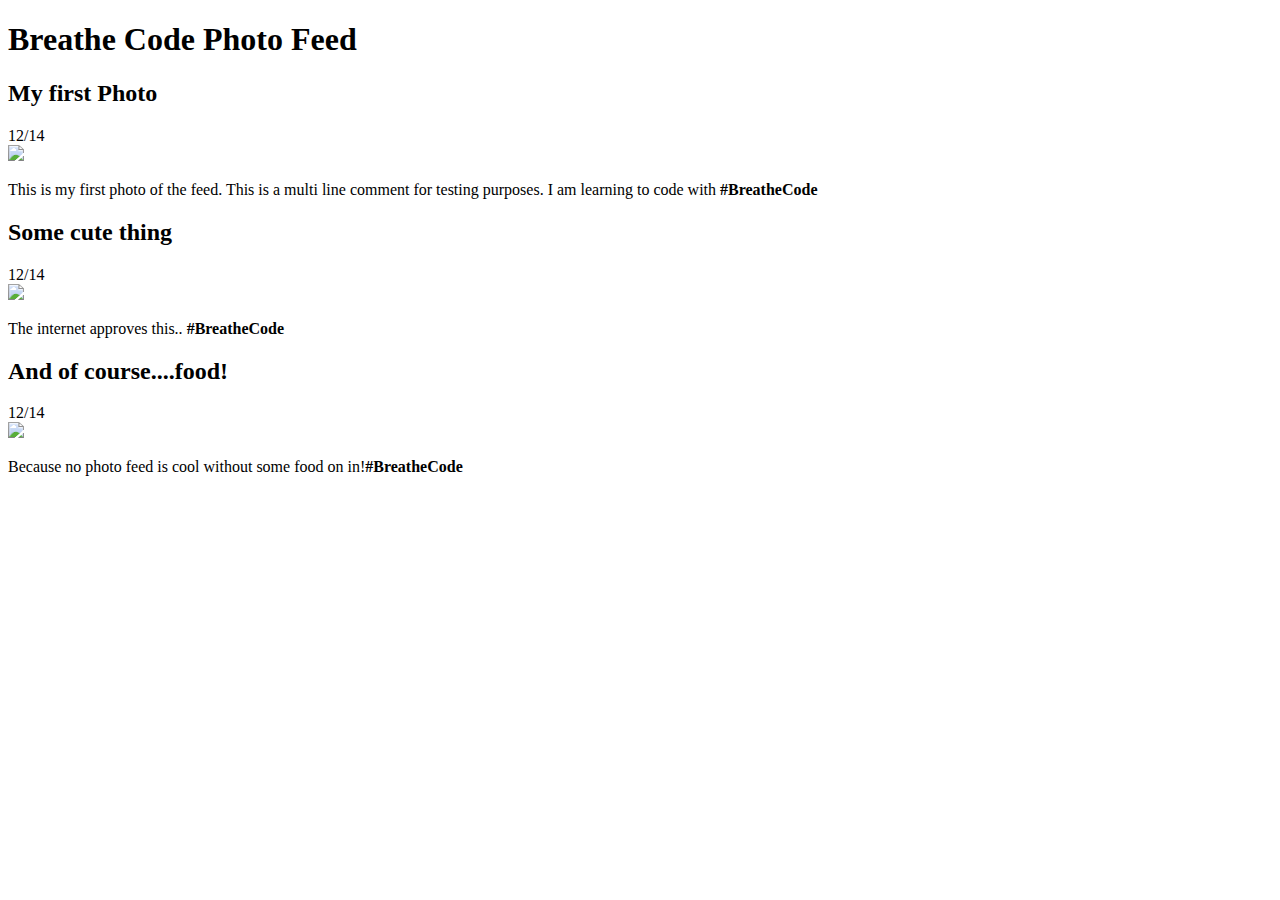
==== ind.html @ b6dbeee9 "creado nueva vista ind.html y cambios menores en index.html" ====
<!DOCTYPE html>
<html>

<head>
    <meta charset="utf-8">
    <title>Instagram Feed Bootstrap</title>
    <link rel="stylesheet" href="https://cdn.jsdelivr.net/npm/bootstrap@4.6.0/dist/css/bootstrap.min.css"
        integrity="sha384-B0vP5xmATw1+K9KRQjQERJvTumQW0nPEzvF6L/Z6nronJ3oUOFUFpCjEUQouq2+l" crossorigin="anonymous">
    <link rel="stylesheet" href="style.css">
    <link rel="stylesheet" href="https://use.fontawesome.com/releases/v5.7.0/css/all.css"
        integrity="sha384-lZN37f5QGtY3VHgisS14W3ExzMWZxybE1SJSEsQp9S+oqd12jhcu+A56Ebc1zFSJ" crossorigin="anonymous">
</head>

<body>

    <div>
        <header>
            <div class="container">
                <h1>Breathe Code Photo Feed</h1>
            </div>
        </header>
        <div class="container">
            <div class="post">
                <div class="post-header">
                    <div>
                        <h2>My first Photo</h2>
                    </div>
                    <div>
                        <span>12/14</span>
                    </div>
                </div>
                <div>
                    <img src="https://wallpaperaccess.com/full/2786602.jpg">
                </div>
                <div>
                    <p>This is my first photo of the feed. This is a multi line comment for testing purposes. I am
                        learning to code with <strong>#BreatheCode</strong></p>
                </div>
            </div>
        </div>
    </div>

    <div>
        <div class="container">
            <div class="post">
                <div class="post-header">
                    <div>
                        <h2>Some cute thing</h2>
                    </div>
                    <div>
                        <span>12/14</span>
                    </div>
                </div>
                <div>
                    <img
                        src="https://steamuserimages-a.akamaihd.net/ugc/960843938726638437/E47C5AE2AB1AFB7E64B80A046B570D4A660C0C9C/">
                </div>
                <div>
                    <p>The internet approves this.. <strong>#BreatheCode</strong></p>
                </div>
            </div>
        </div>
    </div>

    <div>
        <div class="container">
            <div class="post">
                <div class="post-header">
                    <div>
                        <h2>And of course....food!</h2>
                    </div>
                    <div>
                        <span>12/14</span>
                    </div>
                </div>
                <div>
                    <img src="https://cdn.wallpapersafari.com/73/5/95dMIT.jpg">
                </div>
                <div>
                    <p>Because no photo feed is cool without some food on in!<strong>#BreatheCode</strong> </p>
                </div>
            </div>
        </div>
    </div>

</body>

</html>
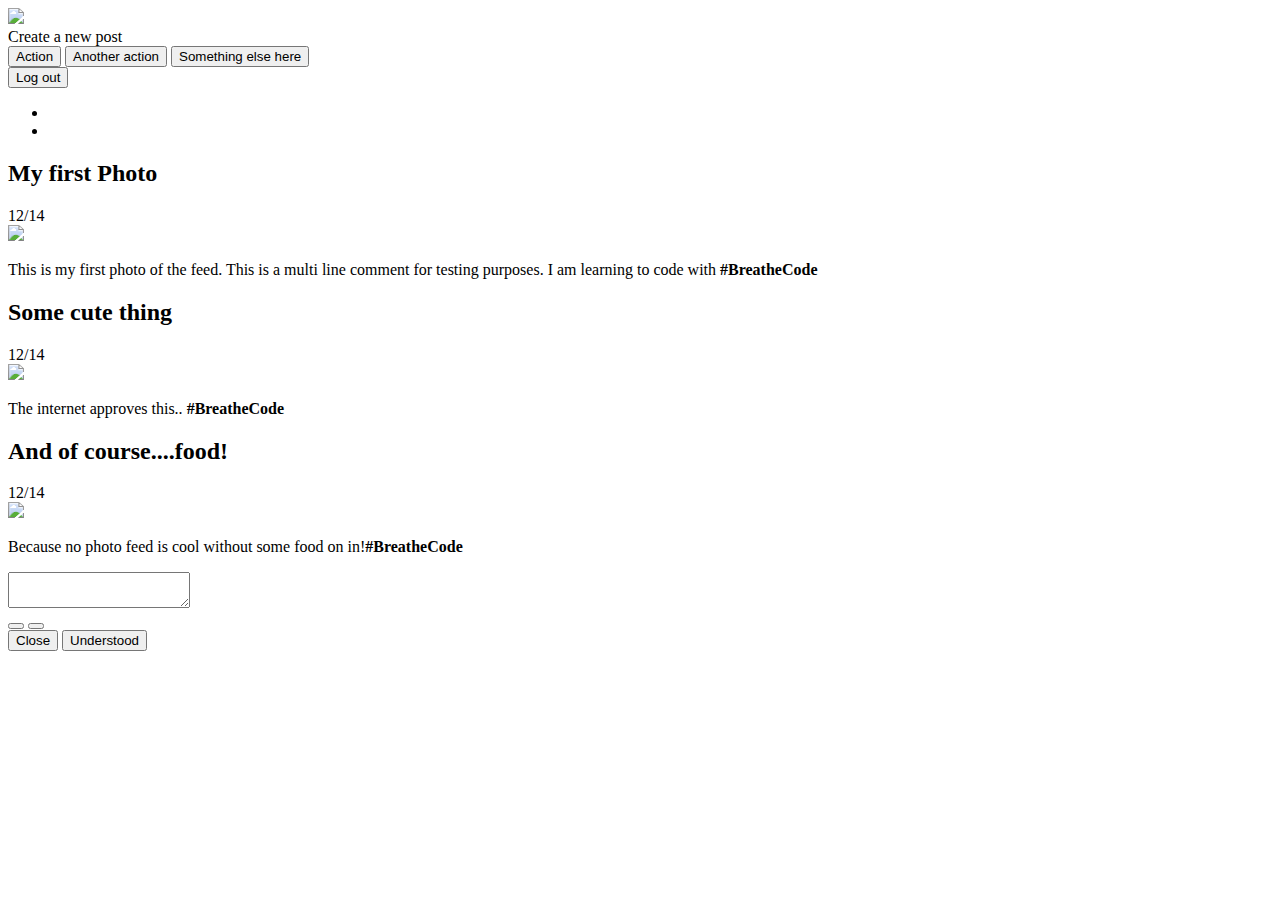
==== commit f4998f6d: "añadido botones de vista" ====
--- a/ind.html
+++ b/ind.html
@@ -12,13 +12,52 @@
 </head>
 
 <body>
+    <!--Header-->
+    <nav class="navbar navbar-light bg-light">
+        <!--Instagram Logo-->
+        <a class="navbar-brand" href="#">
+            <img src="https://upload.wikimedia.org/wikipedia/commons/0/06/%C4%B0nstagram-Profilime-Kim-Bakt%C4%B1-1.png"
+                width="150">
+        </a>
+        <!--Padre de modal y menú-->
+        <div class="d-flex bd-highlight">
+            <!-- Button trigger modal -->
+            <div type="button" class="btn btn-success p-2 bd-highlight" data-toggle="modal"
+                data-target="#staticBackdrop">
+                Create a new post
+            </div>
+            <!--menú-->
+            <div class="dropdown p-2 bd-highlight">
+                <div class="dropdown-toggle" data-toggle="dropdown" role="button" aria-haspopup="true"
+                    aria-expanded="false"><i class="fas fa-cog"></i></div>
+                <div class="dropdown-menu dropdown-menu-right">
+                    <button class="dropdown-item" type="button">Action</button>
+                    <button class="dropdown-item" type="button">Another action</button>
+                    <button class="dropdown-item" type="button">Something else here</button>
+                    <div class="dropdown-divider"></div>
+                    <button class="dropdown-item" type="button">Log out</button>
+                </div>
+            </div>
+        </div>
+    </nav>
 
+    <!--View buttons-->
+    <nav aria-label="Page navigation example">
+        <ul class="pagination justify-content-center">
+            <li class="page-item">
+                <a class="page-link" href="index.html" aria-label="Previous">
+                    <span aria-hidden="true"><i class="fas fa-th"></i></span>
+                </a>
+            </li>
+            <li class="page-item">
+                <a class="page-link" href="ind.html" aria-label="Next">
+                    <span aria-hidden="true"><i class="fas fa-stop"></i></span>
+                </a>
+            </li>
+        </ul>
+    </nav>
+    <!--Post-->
     <div>
-        <header>
-            <div class="container">
-                <h1>Breathe Code Photo Feed</h1>
-            </div>
-        </header>
         <div class="container">
             <div class="post">
                 <div class="post-header">
@@ -83,6 +122,32 @@
         </div>
     </div>
 
+    <!-- Modal -->
+    <div class="modal fade" id="staticBackdrop" data-backdrop="static" data-keyboard="false" tabindex="-1"
+        aria-labelledby="staticBackdropLabel" aria-hidden="true">
+        <div class="modal-dialog">
+            <div class="modal-content">
+                <div class="modal-body">
+                    <div class="form-group">
+                        <textarea class="form-control" id="message-text"></textarea>
+                    </div>
+                    <button type="button" class="btn"><i class="fas fa-camera"></i></button>
+                    <button type="button" class="btn"><i class="fas fa-map-marker-alt"></i></button>
+                </div>
+                <div class="modal-footer">
+                    <button type="button" class="btn btn-secondary" data-dismiss="modal">Close</button>
+                    <button type="button" class="btn btn-primary">Understood</button>
+                </div>
+            </div>
+        </div>
+    </div>
+    <!--Script Bootstrap-->
+    <script src="https://code.jquery.com/jquery-3.5.1.slim.min.js"
+        integrity="sha384-DfXdz2htPH0lsSSs5nCTpuj/zy4C+OGpamoFVy38MVBnE+IbbVYUew+OrCXaRkfj"
+        crossorigin="anonymous"></script>
+    <script src="https://cdn.jsdelivr.net/npm/bootstrap@4.6.0/dist/js/bootstrap.bundle.min.js"
+        integrity="sha384-Piv4xVNRyMGpqkS2by6br4gNJ7DXjqk09RmUpJ8jgGtD7zP9yug3goQfGII0yAns"
+        crossorigin="anonymous"></script>
 </body>
 
 </html>--- a/style.css
+++ b/style.css
@@ -0,0 +1,3 @@
+.page-link{
+    color: black;
+}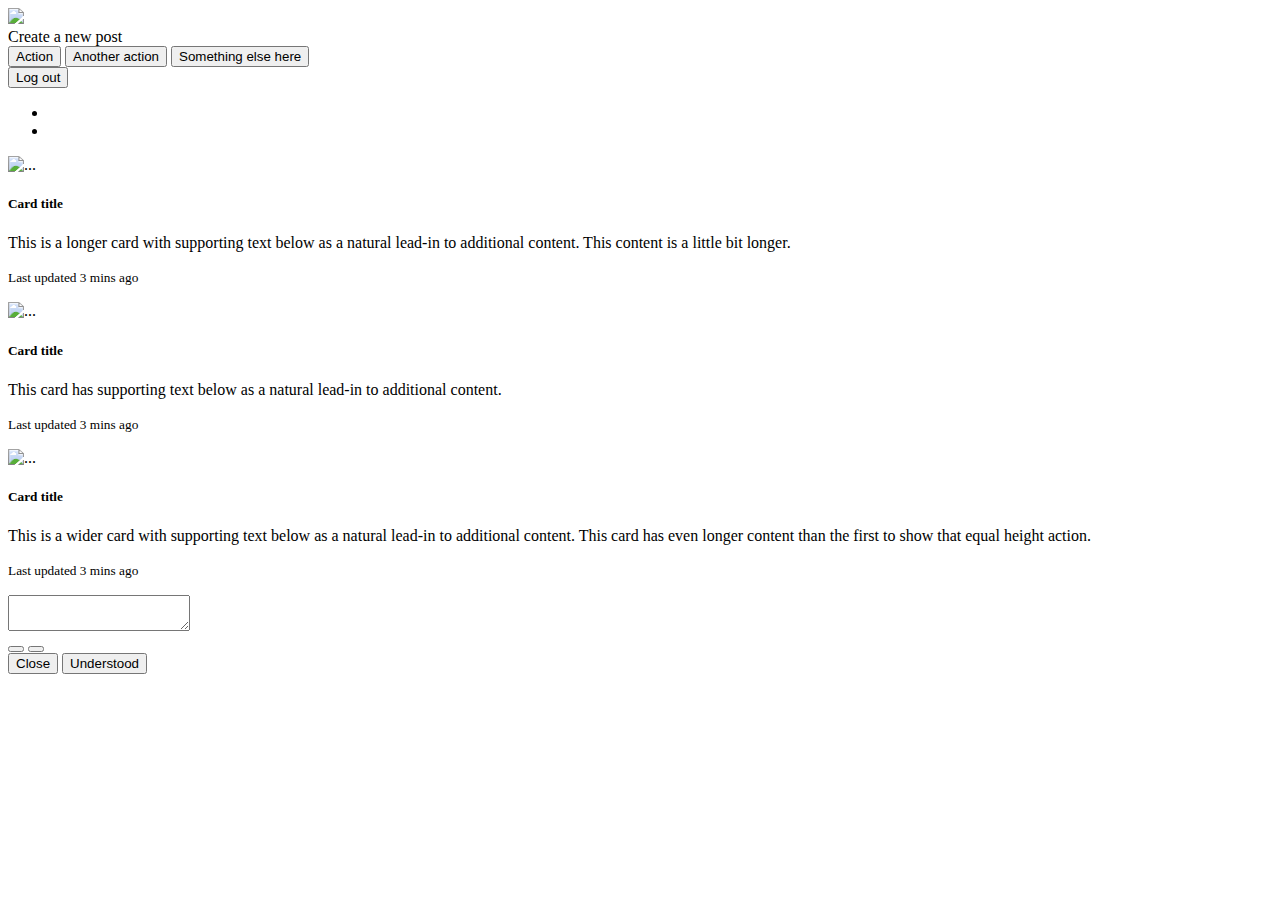
==== commit 5e552ce1: "cambios" ====
--- a/ind.html
+++ b/ind.html
@@ -57,70 +57,32 @@
         </ul>
     </nav>
     <!--Post-->
-    <div>
-        <div class="container">
-            <div class="post">
-                <div class="post-header">
-                    <div>
-                        <h2>My first Photo</h2>
-                    </div>
-                    <div>
-                        <span>12/14</span>
-                    </div>
-                </div>
-                <div>
-                    <img src="https://wallpaperaccess.com/full/2786602.jpg">
-                </div>
-                <div>
-                    <p>This is my first photo of the feed. This is a multi line comment for testing purposes. I am
-                        learning to code with <strong>#BreatheCode</strong></p>
-                </div>
-            </div>
+    <div class="card-deck">
+        <div class="card">
+          <img src="..." class="card-img-top" alt="...">
+          <div class="card-body">
+            <h5 class="card-title">Card title</h5>
+            <p class="card-text">This is a longer card with supporting text below as a natural lead-in to additional content. This content is a little bit longer.</p>
+            <p class="card-text"><small class="text-muted">Last updated 3 mins ago</small></p>
+          </div>
         </div>
-    </div>
-
-    <div>
-        <div class="container">
-            <div class="post">
-                <div class="post-header">
-                    <div>
-                        <h2>Some cute thing</h2>
-                    </div>
-                    <div>
-                        <span>12/14</span>
-                    </div>
-                </div>
-                <div>
-                    <img
-                        src="https://steamuserimages-a.akamaihd.net/ugc/960843938726638437/E47C5AE2AB1AFB7E64B80A046B570D4A660C0C9C/">
-                </div>
-                <div>
-                    <p>The internet approves this.. <strong>#BreatheCode</strong></p>
-                </div>
-            </div>
+        <div class="card">
+          <img src="..." class="card-img-top" alt="...">
+          <div class="card-body">
+            <h5 class="card-title">Card title</h5>
+            <p class="card-text">This card has supporting text below as a natural lead-in to additional content.</p>
+            <p class="card-text"><small class="text-muted">Last updated 3 mins ago</small></p>
+          </div>
         </div>
-    </div>
-
-    <div>
-        <div class="container">
-            <div class="post">
-                <div class="post-header">
-                    <div>
-                        <h2>And of course....food!</h2>
-                    </div>
-                    <div>
-                        <span>12/14</span>
-                    </div>
-                </div>
-                <div>
-                    <img src="https://cdn.wallpapersafari.com/73/5/95dMIT.jpg">
-                </div>
-                <div>
-                    <p>Because no photo feed is cool without some food on in!<strong>#BreatheCode</strong> </p>
-                </div>
-            </div>
+        <div class="card">
+          <img src="..." class="card-img-top" alt="...">
+          <div class="card-body">
+            <h5 class="card-title">Card title</h5>
+            <p class="card-text">This is a wider card with supporting text below as a natural lead-in to additional content. This card has even longer content than the first to show that equal height action.</p>
+            <p class="card-text"><small class="text-muted">Last updated 3 mins ago</small></p>
+          </div>
         </div>
-    </div>
+      </div>
 
     <!-- Modal -->
     <div class="modal fade" id="staticBackdrop" data-backdrop="static" data-keyboard="false" tabindex="-1"
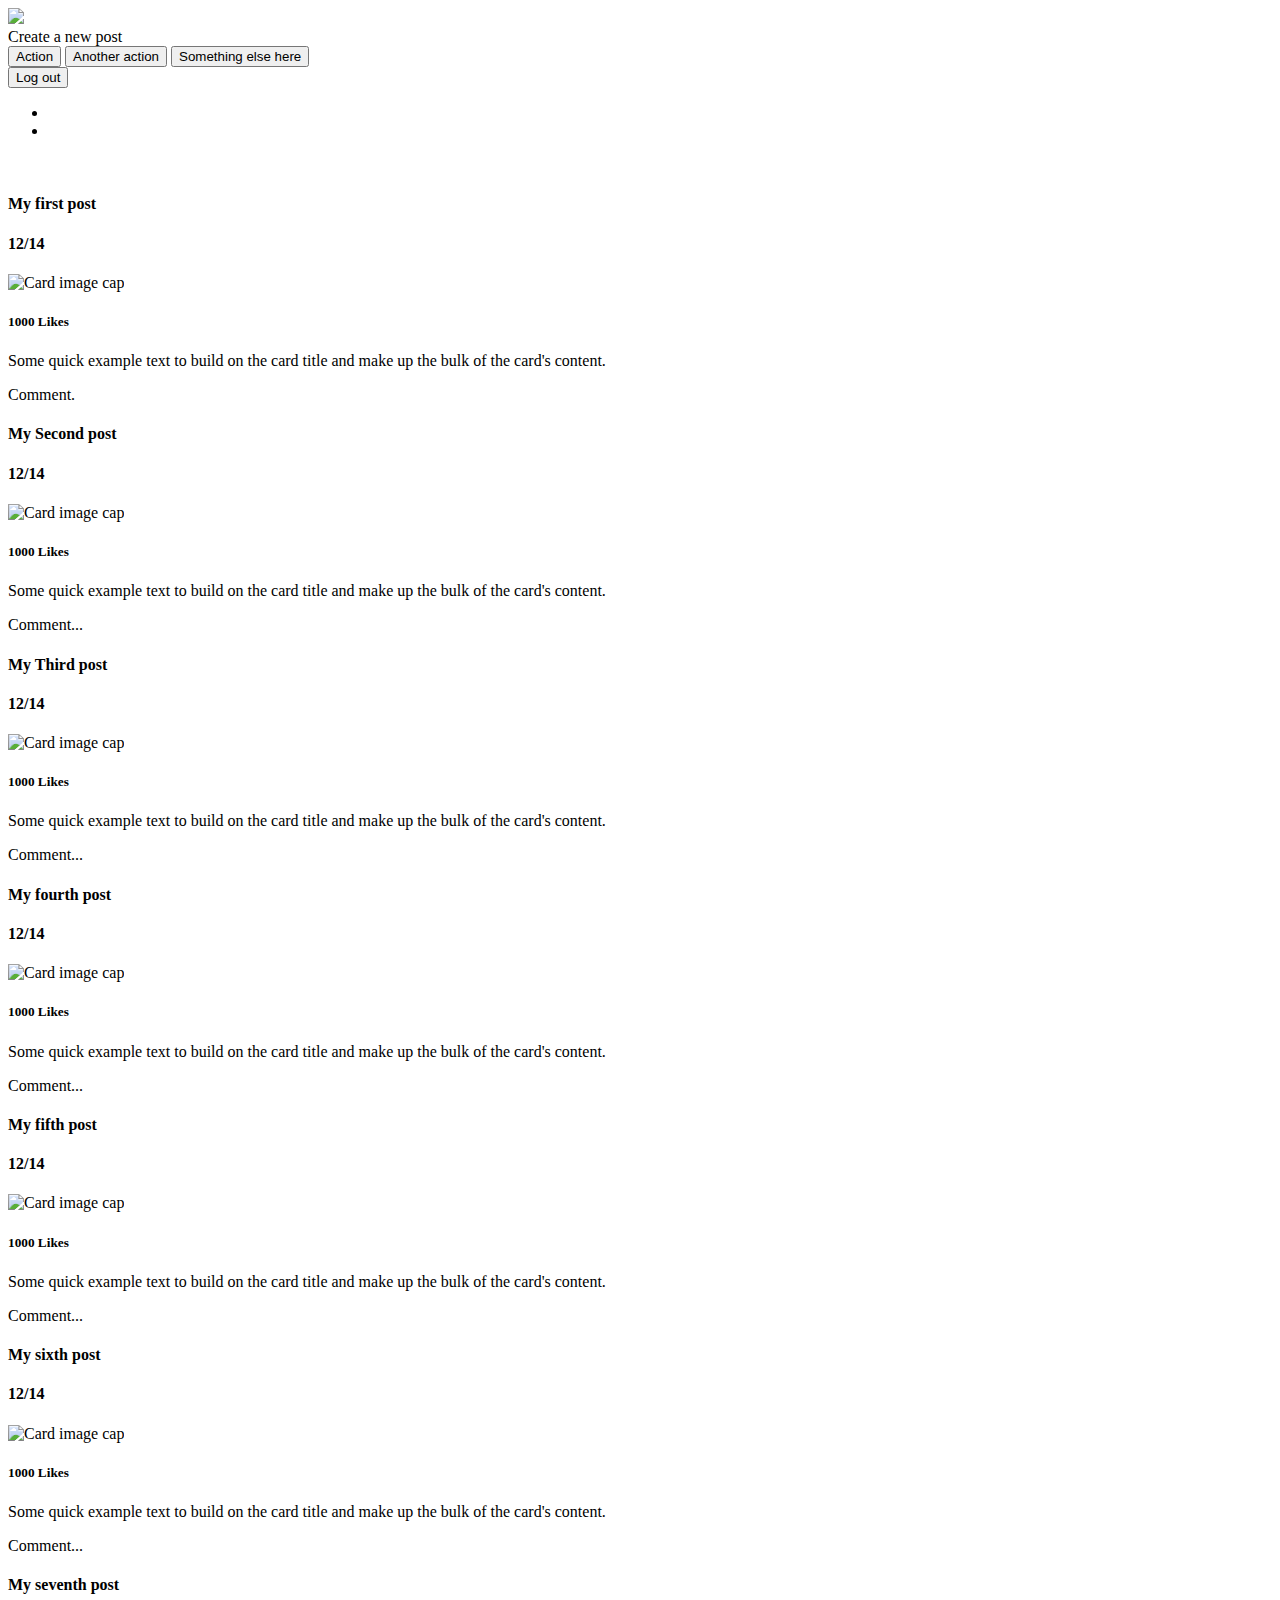
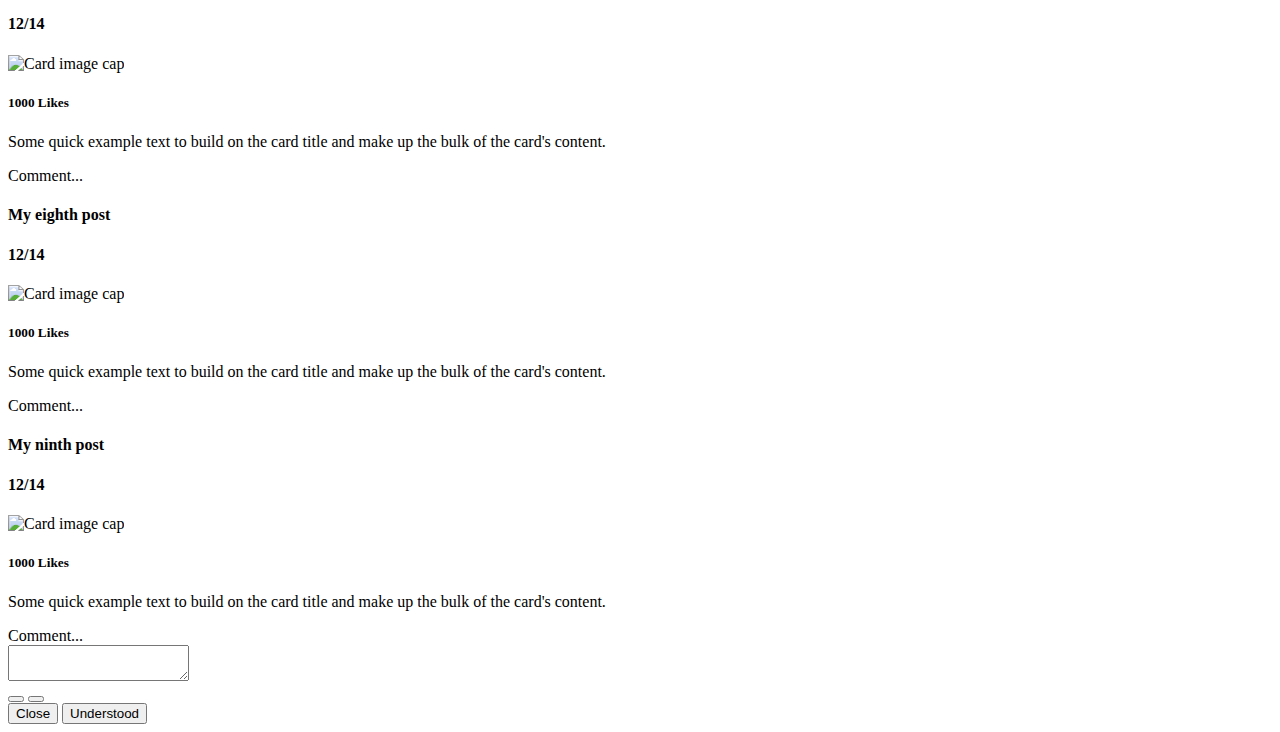
==== commit 9bf6dea1: "post hechos" ====
--- a/ind.html
+++ b/ind.html
@@ -15,7 +15,7 @@
     <!--Header-->
     <nav class="navbar navbar-light bg-light">
         <!--Instagram Logo-->
-        <a class="navbar-brand" href="#">
+        <a class="navbar-brand" href="index.html">
             <img src="https://upload.wikimedia.org/wikipedia/commons/0/06/%C4%B0nstagram-Profilime-Kim-Bakt%C4%B1-1.png"
                 width="150">
         </a>
@@ -57,59 +57,256 @@
         </ul>
     </nav>
     <!--Post-->
-    <div class="card-deck">
-        <div class="card">
-          <img src="..." class="card-img-top" alt="...">
-          <div class="card-body">
-            <h5 class="card-title">Card title</h5>
-            <p class="card-text">This is a longer card with supporting text below as a natural lead-in to additional content. This content is a little bit longer.</p>
-            <p class="card-text"><small class="text-muted">Last updated 3 mins ago</small></p>
-          </div>
-        </div>
-        <div class="card">
-          <img src="..." class="card-img-top" alt="...">
-          <div class="card-body">
-            <h5 class="card-title">Card title</h5>
-            <p class="card-text">This card has supporting text below as a natural lead-in to additional content.</p>
-            <p class="card-text"><small class="text-muted">Last updated 3 mins ago</small></p>
-          </div>
-        </div>
-        <div class="card">
-          <img src="..." class="card-img-top" alt="...">
-          <div class="card-body">
-            <h5 class="card-title">Card title</h5>
-            <p class="card-text">This is a wider card with supporting text below as a natural lead-in to additional content. This card has even longer content than the first to show that equal height action.</p>
-            <p class="card-text"><small class="text-muted">Last updated 3 mins ago</small></p>
-          </div>
-        </div>
-      </div>
-
-    <!-- Modal -->
-    <div class="modal fade" id="staticBackdrop" data-backdrop="static" data-keyboard="false" tabindex="-1"
-        aria-labelledby="staticBackdropLabel" aria-hidden="true">
-        <div class="modal-dialog">
-            <div class="modal-content">
-                <div class="modal-body">
-                    <div class="form-group">
-                        <textarea class="form-control" id="message-text"></textarea>
-                    </div>
-                    <button type="button" class="btn"><i class="fas fa-camera"></i></button>
-                    <button type="button" class="btn"><i class="fas fa-map-marker-alt"></i></button>
-                </div>
-                <div class="modal-footer">
-                    <button type="button" class="btn btn-secondary" data-dismiss="modal">Close</button>
-                    <button type="button" class="btn btn-primary">Understood</button>
+    <div class="tab-content">
+        <div class="container-fluid tab-pane active "><br>
+            <div class="row justify-content-center">
+                <div class="">
+                    <div class="card mx-auto custom-card" id="prova">
+                        <div class="row post-header col-12 py-2 px-3">
+                            <div class="col-6 float-left ">
+                                <h4>My first post</h4>
+                            </div>
+                            <div class="col-6 float-right text-right post-number">
+                                <h4>12/14</h4>
+                            </div>
+                        </div>
+                        <img class="card-img" src="https://assets.breatheco.de/apis/img/images.php?blob&tags=bobdylan"
+                            alt="Card image cap">
+                        <div class="card-body px-3">
+                            <h5 class="card-title">1000 Likes</h5>
+                            <p class="card-text">Some quick example text to build on the card title and make up the bulk
+                                of the card's content.</p>
+                        </div>
+                        <div class="row post-header px-3 pb-3">
+                            <div class="col-1 float-left text-left"><i class="far fa-heart"></i></i></div>
+                            <div class="col-10 float-left text-left">Comment.</div>
+                            <div class="col-1 float-right text-right"><i class="fa fa-ellipsis-v"
+                                    aria-hidden="true"></i></div>
+                        </div>
+                    </div>
+
+                    <div class="card mx-auto custom-card mt-3" id="prova">
+                        <div class="row post-header col-12 py-2 px-3">
+                            <div class="col-6 float-left ">
+                                <h4>My Second post</h4>
+                            </div>
+                            <div class="col-6 float-right text-right post-number">
+                                <h4>12/14</h4>
+                            </div>
+                        </div>
+                        <img class="card-img" src="https://assets.breatheco.de/apis/img/funny/kids.jpg"
+                            alt="Card image cap">
+                        <div class="card-body px-3">
+                            <h5 class="card-title">1000 Likes</h5>
+                            <p class="card-text">Some quick example text to build on the card title and make up the bulk
+                                of the card's content.</p>
+                        </div>
+                        <div class="row post-header px-3 pb-3">
+                            <div class="col-1 float-left text-left"><i class="far fa-heart"></i></i></div>
+                            <div class="col-10 float-left text-left">Comment...</div>
+                            <div class="col-1 float-right text-right"><i class="fa fa-ellipsis-v"
+                                    aria-hidden="true"></i></div>
+                        </div>
+                    </div>
+
+                    <div class="card mx-auto custom-card mt-3" id="prova">
+                        <div class="row post-header col-12 py-2 px-3">
+                            <div class="col-6 float-left ">
+                                <h4>My Third post</h4>
+                            </div>
+                            <div class="col-6 float-right text-right post-number">
+                                <h4>12/14</h4>
+                            </div>
+                        </div>
+                        <img class="card-img" src="https://assets.breatheco.de/apis/img/happy/bucket.jpeg"
+                            alt="Card image cap">
+                        <div class="card-body px-3">
+                            <h5 class="card-title">1000 Likes</h5>
+                            <p class="card-text">Some quick example text to build on the card title and make up the bulk
+                                of the card's content.</p>
+                        </div>
+                        <div class="row post-header px-3 pb-3">
+                            <div class="col-1 float-left text-left"><i class="far fa-heart"></i></i></div>
+                            <div class="col-10 float-left text-left">Comment...</div>
+                            <div class="col-1 float-right text-right"><i class="fa fa-ellipsis-v"
+                                    aria-hidden="true"></i></div>
+                        </div>
+                    </div>
+
+                    <div class="card mx-auto custom-card mt-3" id="prova">
+                        <div class="row post-header col-12 py-2 px-3">
+                            <div class="col-6 float-left ">
+                                <h4>My fourth post</h4>
+                            </div>
+                            <div class="col-6 float-right text-right post-number">
+                                <h4>12/14</h4>
+                            </div>
+                        </div>
+                        <img class="card-img" src="https://assets.breatheco.de/apis/img/funny/rigoberto.jpg"
+                            alt="Card image cap">
+                        <div class="card-body px-3">
+                            <h5 class="card-title">1000 Likes</h5>
+                            <p class="card-text">Some quick example text to build on the card title and make up the bulk
+                                of the card's content.</p>
+                        </div>
+                        <div class="row post-header px-3 pb-3">
+                            <div class="col-1 float-left text-left"><i class="far fa-heart"></i></i></div>
+                            <div class="col-10 float-left text-left">Comment...</div>
+                            <div class="col-1 float-right text-right"><i class="fa fa-ellipsis-v"
+                                    aria-hidden="true"></i></div>
+                        </div>
+                    </div>
+
+                    <div class="card mx-auto custom-card mt-3" id="prova">
+                        <div class="row post-header col-12 py-2 px-3">
+                            <div class="col-6 float-left ">
+                                <h4>My fifth post</h4>
+                            </div>
+                            <div class="col-6 float-right text-right post-number">
+                                <h4>12/14</h4>
+                            </div>
+                        </div>
+                        <img class="card-img" src="https://assets.breatheco.de/apis/img/meme/borat.success.jpg"
+                            alt="Card image cap">
+                        <div class="card-body px-3">
+                            <h5 class="card-title">1000 Likes</h5>
+                            <p class="card-text">Some quick example text to build on the card title and make up the bulk
+                                of the card's content.</p>
+                        </div>
+                        <div class="row post-header px-3 pb-3">
+                            <div class="col-1 float-left text-left"><i class="far fa-heart"></i></i></div>
+                            <div class="col-10 float-left text-left">Comment...</div>
+                            <div class="col-1 float-right text-right"><i class="fa fa-ellipsis-v"
+                                    aria-hidden="true"></i></div>
+                        </div>
+                    </div>
+
+                    <div class="card mx-auto custom-card mt-3" id="prova">
+                        <div class="row post-header col-12 py-2 px-3">
+                            <div class="col-6 float-left ">
+                                <h4>My sixth post</h4>
+                            </div>
+                            <div class="col-6 float-right text-right post-number">
+                                <h4>12/14</h4>
+                            </div>
+                        </div>
+                        <img class="card-img" src="https://assets.breatheco.de/apis/img/meme/baby.success.jpg"
+                            alt="Card image cap">
+                        <div class="card-body px-3">
+                            <h5 class="card-title">1000 Likes</h5>
+                            <p class="card-text">Some quick example text to build on the card title and make up the bulk
+                                of the card's content.</p>
+                        </div>
+                        <div class="row post-header px-3 pb-3">
+                            <div class="col-1 float-left text-left"><i class="far fa-heart"></i></i></div>
+                            <div class="col-10 float-left text-left">Comment...</div>
+                            <div class="col-1 float-right text-right"><i class="fa fa-ellipsis-v"
+                                    aria-hidden="true"></i></div>
+                        </div>
+                    </div>
+
+                    <div class="card mx-auto custom-card mt-3" id="prova">
+                        <div class="row post-header col-12 py-2 px-3">
+                            <div class="col-6 float-left ">
+                                <h4>My seventh post</h4>
+                            </div>
+                            <div class="col-6 float-right text-right post-number">
+                                <h4>12/14</h4>
+                            </div>
+                        </div>
+                        <img class="card-img" src="https://assets.breatheco.de/apis/img/funny/scared-baby.jpg"
+                            alt="Card image cap">
+                        <div class="card-body px-3">
+                            <h5 class="card-title">1000 Likes</h5>
+                            <p class="card-text">Some quick example text to build on the card title and make up the bulk
+                                of the card's content.</p>
+                        </div>
+                        <div class="row post-header px-3 pb-3">
+                            <div class="col-1 float-left text-left"><i class="far fa-heart"></i></i></div>
+                            <div class="col-10 float-left text-left">Comment...</div>
+                            <div class="col-1 float-right text-right"><i class="fa fa-ellipsis-v"
+                                    aria-hidden="true"></i></div>
+                        </div>
+                    </div>
+
+                    <div class="card mx-auto custom-card mt-3" id="prova">
+                        <div class="row post-header col-12 py-2 px-3">
+                            <div class="col-6 float-left ">
+                                <h4>My eighth post</h4>
+                            </div>
+                            <div class="col-6 float-right text-right post-number">
+                                <h4>12/14</h4>
+                            </div>
+                        </div>
+                        <img class="card-img" src="https://assets.breatheco.de/apis/img/happy/happy-dog2.jpg"
+                            alt="Card image cap">
+                        <div class="card-body px-3">
+                            <h5 class="card-title">1000 Likes</h5>
+                            <p class="card-text">Some quick example text to build on the card title and make up the bulk
+                                of the card's content.</p>
+                        </div>
+                        <div class="row post-header px-3 pb-3">
+                            <div class="col-1 float-left text-left"><i class="far fa-heart"></i></i></div>
+                            <div class="col-10 float-left text-left">Comment...</div>
+                            <div class="col-1 float-right text-right"><i class="fa fa-ellipsis-v"
+                                    aria-hidden="true"></i></div>
+                        </div>
+                    </div>
+
+                    <div class="card mx-auto custom-card mt-3" id="prova">
+                        <div class="row post-header col-12 py-2 px-3">
+                            <div class="col-6 float-left ">
+                                <h4>My ninth post</h4>
+                            </div>
+                            <div class="col-6 float-right text-right post-number">
+                                <h4>12/14</h4>
+                            </div>
+                        </div>
+                        <img class="card-img" src="https://assets.breatheco.de/apis/img/happy/happy-dog.jpg"
+                            alt="Card image cap">
+                        <div class="card-body px-3">
+                            <h5 class="card-title">1000 Likes</h5>
+                            <p class="card-text">Some quick example text to build on the card title and make up the bulk
+                                of the card's content.</p>
+                        </div>
+                        <div class="row post-header px-3 pb-3">
+                            <div class="col-1 float-left text-left"><i class="far fa-heart"></i></i></div>
+                            <div class="col-10 float-left text-left">Comment...</div>
+                            <div class="col-1 float-right text-right"><i class="fa fa-ellipsis-v"
+                                    aria-hidden="true"></i></div>
+                        </div>
+                    </div>
+
                 </div>
             </div>
         </div>
-    </div>
-    <!--Script Bootstrap-->
-    <script src="https://code.jquery.com/jquery-3.5.1.slim.min.js"
-        integrity="sha384-DfXdz2htPH0lsSSs5nCTpuj/zy4C+OGpamoFVy38MVBnE+IbbVYUew+OrCXaRkfj"
-        crossorigin="anonymous"></script>
-    <script src="https://cdn.jsdelivr.net/npm/bootstrap@4.6.0/dist/js/bootstrap.bundle.min.js"
-        integrity="sha384-Piv4xVNRyMGpqkS2by6br4gNJ7DXjqk09RmUpJ8jgGtD7zP9yug3goQfGII0yAns"
-        crossorigin="anonymous"></script>
+
+        <!-- Modal -->
+        <div class="modal fade" id="staticBackdrop" data-backdrop="static" data-keyboard="false" tabindex="-1"
+            aria-labelledby="staticBackdropLabel" aria-hidden="true">
+            <div class="modal-dialog">
+                <div class="modal-content">
+                    <div class="modal-body">
+                        <div class="form-group">
+                            <textarea class="form-control" id="message-text"></textarea>
+                        </div>
+                        <button type="button" class="btn"><i class="fas fa-camera"></i></button>
+                        <button type="button" class="btn"><i class="fas fa-map-marker-alt"></i></button>
+                    </div>
+                    <div class="modal-footer">
+                        <button type="button" class="btn btn-secondary" data-dismiss="modal">Close</button>
+                        <button type="button" class="btn btn-primary">Understood</button>
+                    </div>
+                </div>
+            </div>
+        </div>
+        <!--Script Bootstrap-->
+        <script src="https://code.jquery.com/jquery-3.5.1.slim.min.js"
+            integrity="sha384-DfXdz2htPH0lsSSs5nCTpuj/zy4C+OGpamoFVy38MVBnE+IbbVYUew+OrCXaRkfj"
+            crossorigin="anonymous"></script>
+        <script src="https://cdn.jsdelivr.net/npm/bootstrap@4.6.0/dist/js/bootstrap.bundle.min.js"
+            integrity="sha384-Piv4xVNRyMGpqkS2by6br4gNJ7DXjqk09RmUpJ8jgGtD7zP9yug3goQfGII0yAns"
+            crossorigin="anonymous"></script>
 </body>
 
 </html>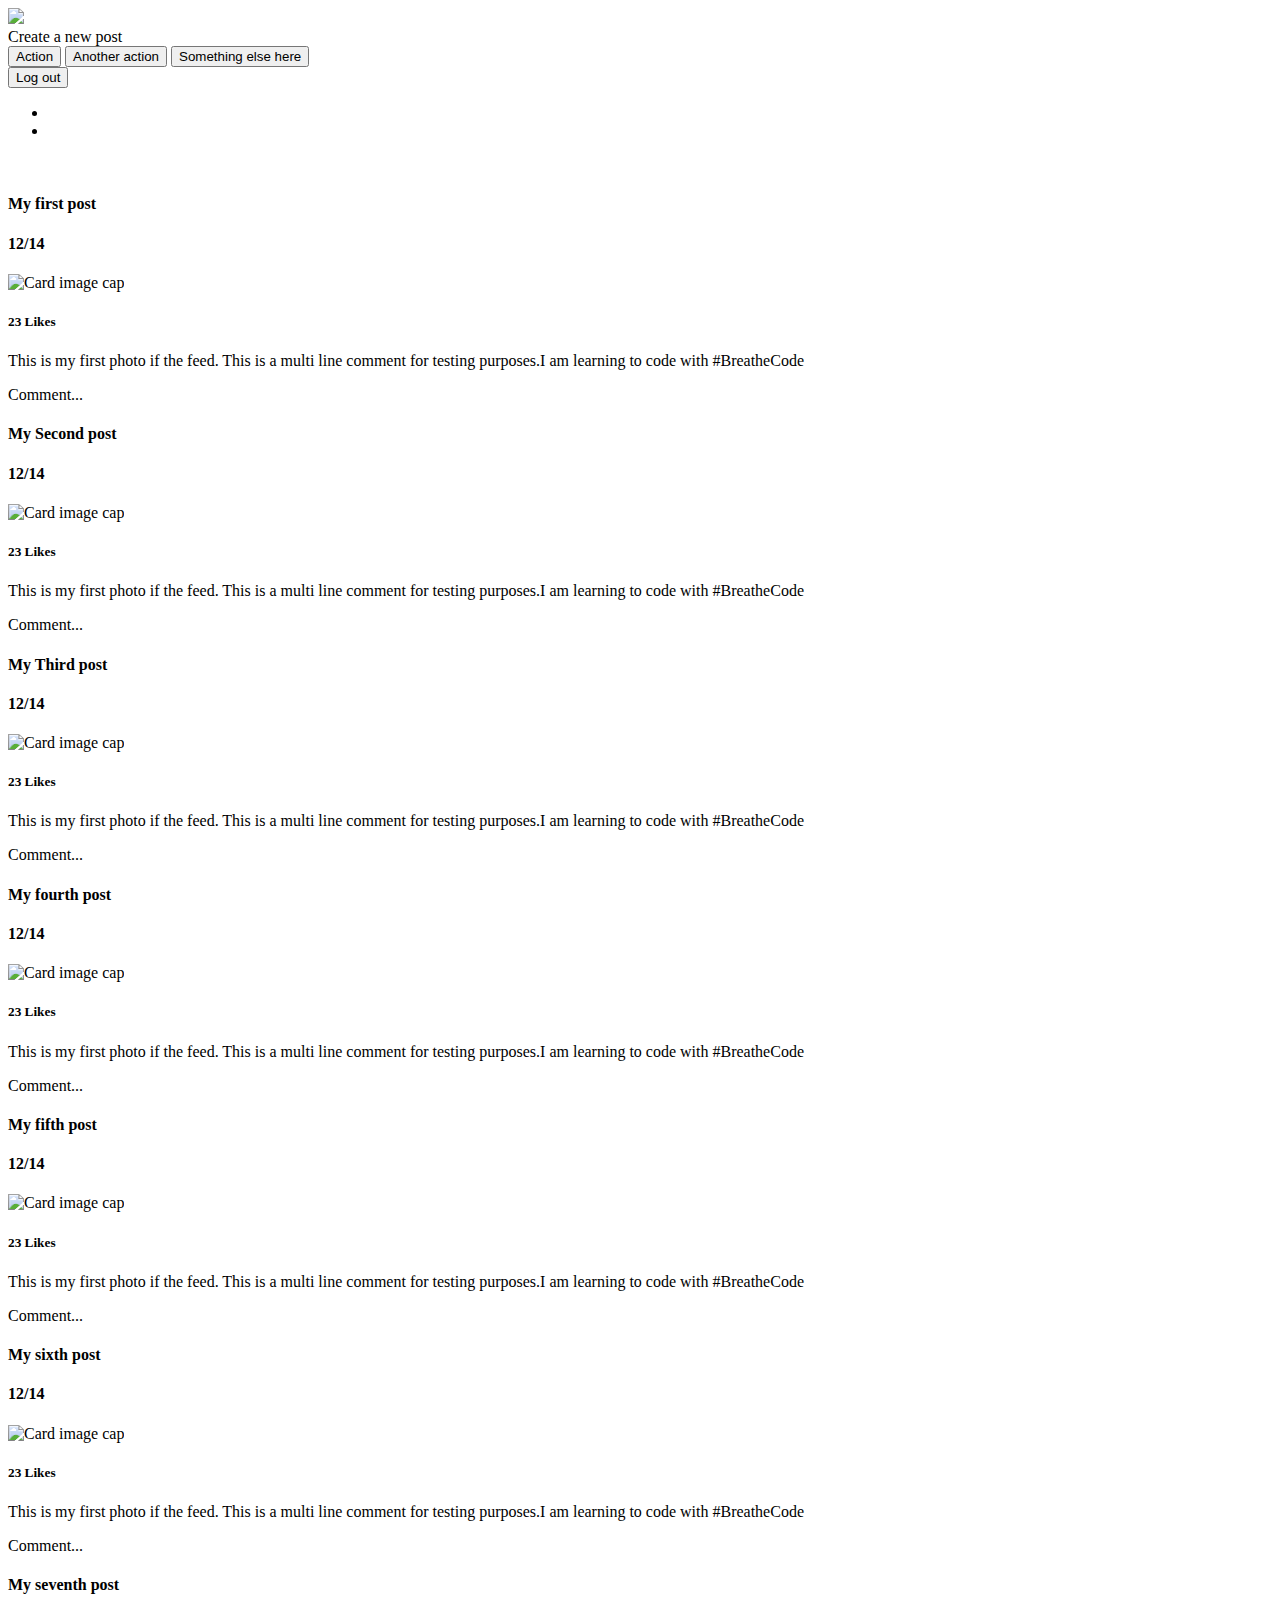
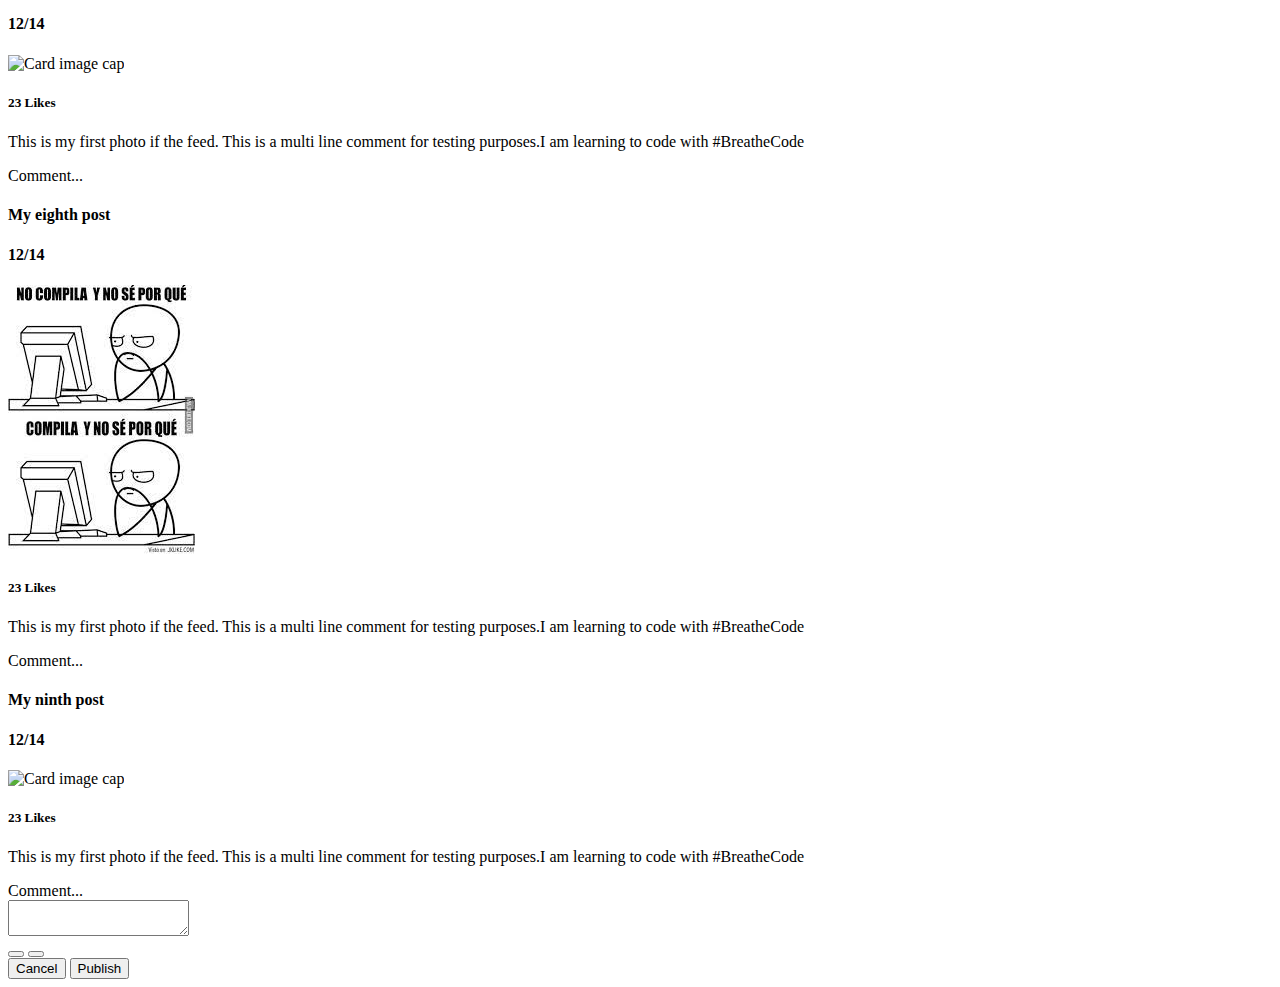
==== commit 76c8dc01: "Fotos añadidas" ====
--- a/ind.html
+++ b/ind.html
@@ -70,16 +70,17 @@
                                 <h4>12/14</h4>
                             </div>
                         </div>
-                        <img class="card-img" src="https://assets.breatheco.de/apis/img/images.php?blob&tags=bobdylan"
-                            alt="Card image cap">
-                        <div class="card-body px-3">
-                            <h5 class="card-title">1000 Likes</h5>
-                            <p class="card-text">Some quick example text to build on the card title and make up the bulk
-                                of the card's content.</p>
-                        </div>
-                        <div class="row post-header px-3 pb-3">
-                            <div class="col-1 float-left text-left"><i class="far fa-heart"></i></i></div>
-                            <div class="col-10 float-left text-left">Comment.</div>
+                        <img class="card-img" src="https://i.pinimg.com/originals/d4/6b/b1/d46bb1a2b3fb609add453616be196b6f.gif"
+                            alt="Card image cap">
+                        <div class="card-body px-3">
+                            <h5 class="card-title">23 Likes</h5>
+                            <p class="card-text">This is my first photo if the feed. This is a multi line comment for
+                                testing purposes.I am learning to code with #BreatheCode
+                            </p>
+                        </div>
+                        <div class="row post-header px-3 pb-3">
+                            <div class="col-1 float-left text-left"><i class="far fa-heart"></i></i></div>
+                            <div class="col-10 float-left text-left">Comment...</div>
                             <div class="col-1 float-right text-right"><i class="fa fa-ellipsis-v"
                                     aria-hidden="true"></i></div>
                         </div>
@@ -94,12 +95,13 @@
                                 <h4>12/14</h4>
                             </div>
                         </div>
-                        <img class="card-img" src="https://assets.breatheco.de/apis/img/funny/kids.jpg"
-                            alt="Card image cap">
-                        <div class="card-body px-3">
-                            <h5 class="card-title">1000 Likes</h5>
-                            <p class="card-text">Some quick example text to build on the card title and make up the bulk
-                                of the card's content.</p>
+                        <img class="card-img" src="https://i.blogs.es/5432d4/thumb-1920-985300/1366_2000.jpeg"
+                            alt="Card image cap">
+                        <div class="card-body px-3">
+                            <h5 class="card-title">23 Likes</h5>
+                            <p class="card-text">This is my first photo if the feed. This is a multi line comment for
+                                testing purposes.I am learning to code with #BreatheCode
+                            </p>
                         </div>
                         <div class="row post-header px-3 pb-3">
                             <div class="col-1 float-left text-left"><i class="far fa-heart"></i></i></div>
@@ -118,12 +120,13 @@
                                 <h4>12/14</h4>
                             </div>
                         </div>
-                        <img class="card-img" src="https://assets.breatheco.de/apis/img/happy/bucket.jpeg"
-                            alt="Card image cap">
-                        <div class="card-body px-3">
-                            <h5 class="card-title">1000 Likes</h5>
-                            <p class="card-text">Some quick example text to build on the card title and make up the bulk
-                                of the card's content.</p>
+                        <img class="card-img" src="https://i.pinimg.com/474x/e4/c7/22/e4c722ddd398c0f1a1f0e0ba0b1d8f48.jpg"
+                            alt="Card image cap">
+                        <div class="card-body px-3">
+                            <h5 class="card-title">23 Likes</h5>
+                            <p class="card-text">This is my first photo if the feed. This is a multi line comment for
+                                testing purposes.I am learning to code with #BreatheCode
+                            </p>
                         </div>
                         <div class="row post-header px-3 pb-3">
                             <div class="col-1 float-left text-left"><i class="far fa-heart"></i></i></div>
@@ -142,12 +145,13 @@
                                 <h4>12/14</h4>
                             </div>
                         </div>
-                        <img class="card-img" src="https://assets.breatheco.de/apis/img/funny/rigoberto.jpg"
-                            alt="Card image cap">
-                        <div class="card-body px-3">
-                            <h5 class="card-title">1000 Likes</h5>
-                            <p class="card-text">Some quick example text to build on the card title and make up the bulk
-                                of the card's content.</p>
+                        <img class="card-img" src="https://img1.ak.crunchyroll.com/i/spire4/0036f183e27c7a2c25ee1525f4f514cd1511503656_full.jpg"
+                            alt="Card image cap">
+                        <div class="card-body px-3">
+                            <h5 class="card-title">23 Likes</h5>
+                            <p class="card-text">This is my first photo if the feed. This is a multi line comment for
+                                testing purposes.I am learning to code with #BreatheCode
+                            </p>
                         </div>
                         <div class="row post-header px-3 pb-3">
                             <div class="col-1 float-left text-left"><i class="far fa-heart"></i></i></div>
@@ -166,12 +170,13 @@
                                 <h4>12/14</h4>
                             </div>
                         </div>
-                        <img class="card-img" src="https://assets.breatheco.de/apis/img/meme/borat.success.jpg"
-                            alt="Card image cap">
-                        <div class="card-body px-3">
-                            <h5 class="card-title">1000 Likes</h5>
-                            <p class="card-text">Some quick example text to build on the card title and make up the bulk
-                                of the card's content.</p>
+                        <img class="card-img" src="https://ae01.alicdn.com/kf/HTB1ust8eBCw3KVjSZFuq6AAOpXak/Paisaje-diamante-bordado-milagro-rbol-diamante-pintura-paisaje-cuadrado-completo-diamante-cuadro-Cruz-puntada-mosaico-artesan.jpg_Q90.jpg_.webp"
+                            alt="Card image cap">
+                        <div class="card-body px-3">
+                            <h5 class="card-title">23 Likes</h5>
+                            <p class="card-text">This is my first photo if the feed. This is a multi line comment for
+                                testing purposes.I am learning to code with #BreatheCode
+                            </p>
                         </div>
                         <div class="row post-header px-3 pb-3">
                             <div class="col-1 float-left text-left"><i class="far fa-heart"></i></i></div>
@@ -190,12 +195,13 @@
                                 <h4>12/14</h4>
                             </div>
                         </div>
-                        <img class="card-img" src="https://assets.breatheco.de/apis/img/meme/baby.success.jpg"
-                            alt="Card image cap">
-                        <div class="card-body px-3">
-                            <h5 class="card-title">1000 Likes</h5>
-                            <p class="card-text">Some quick example text to build on the card title and make up the bulk
-                                of the card's content.</p>
+                        <img class="card-img" src="https://i.pinimg.com/originals/94/fe/aa/94feaade2e98a7421f8d89c4103698c4.jpg"
+                            alt="Card image cap">
+                        <div class="card-body px-3">
+                            <h5 class="card-title">23 Likes</h5>
+                            <p class="card-text">This is my first photo if the feed. This is a multi line comment for
+                                testing purposes.I am learning to code with #BreatheCode
+                            </p>
                         </div>
                         <div class="row post-header px-3 pb-3">
                             <div class="col-1 float-left text-left"><i class="far fa-heart"></i></i></div>
@@ -214,12 +220,13 @@
                                 <h4>12/14</h4>
                             </div>
                         </div>
-                        <img class="card-img" src="https://assets.breatheco.de/apis/img/funny/scared-baby.jpg"
-                            alt="Card image cap">
-                        <div class="card-body px-3">
-                            <h5 class="card-title">1000 Likes</h5>
-                            <p class="card-text">Some quick example text to build on the card title and make up the bulk
-                                of the card's content.</p>
+                        <img class="card-img" src="https://encrypted-tbn0.gstatic.com/images?q=tbn:ANd9GcQnUgFq68xobImfGlAI4XNiIo4oQgquCFn5tA&usqp=CAU"
+                            alt="Card image cap">
+                        <div class="card-body px-3">
+                            <h5 class="card-title">23 Likes</h5>
+                            <p class="card-text">This is my first photo if the feed. This is a multi line comment for
+                                testing purposes.I am learning to code with #BreatheCode
+                            </p>
                         </div>
                         <div class="row post-header px-3 pb-3">
                             <div class="col-1 float-left text-left"><i class="far fa-heart"></i></i></div>
@@ -238,12 +245,13 @@
                                 <h4>12/14</h4>
                             </div>
                         </div>
-                        <img class="card-img" src="https://assets.breatheco.de/apis/img/happy/happy-dog2.jpg"
-                            alt="Card image cap">
-                        <div class="card-body px-3">
-                            <h5 class="card-title">1000 Likes</h5>
-                            <p class="card-text">Some quick example text to build on the card title and make up the bulk
-                                of the card's content.</p>
+                        <img class="card-img" src="[data-uri]"
+                            alt="Card image cap">
+                        <div class="card-body px-3">
+                            <h5 class="card-title">23 Likes</h5>
+                            <p class="card-text">This is my first photo if the feed. This is a multi line comment for
+                                testing purposes.I am learning to code with #BreatheCode
+                            </p>
                         </div>
                         <div class="row post-header px-3 pb-3">
                             <div class="col-1 float-left text-left"><i class="far fa-heart"></i></i></div>
@@ -262,21 +270,21 @@
                                 <h4>12/14</h4>
                             </div>
                         </div>
-                        <img class="card-img" src="https://assets.breatheco.de/apis/img/happy/happy-dog.jpg"
-                            alt="Card image cap">
-                        <div class="card-body px-3">
-                            <h5 class="card-title">1000 Likes</h5>
-                            <p class="card-text">Some quick example text to build on the card title and make up the bulk
-                                of the card's content.</p>
-                        </div>
-                        <div class="row post-header px-3 pb-3">
-                            <div class="col-1 float-left text-left"><i class="far fa-heart"></i></i></div>
-                            <div class="col-10 float-left text-left">Comment...</div>
-                            <div class="col-1 float-right text-right"><i class="fa fa-ellipsis-v"
-                                    aria-hidden="true"></i></div>
-                        </div>
-                    </div>
-
+                        <img class="card-img" src="https://image.api.playstation.com/vulcan/img/cfn/113075PxnarzRek4cRpjrRWSpLfrcBd23B5e_Yj2azms6nWYKmySv4h3a22G5_R1CM4BQUmSRD6oOArDROKv041NUkgun78-.png"
+                            alt="Card image cap">
+                        <div class="card-body px-3">
+                            <h5 class="card-title">23 Likes</h5>
+                            <p class="card-text">This is my first photo if the feed. This is a multi line comment for
+                                testing purposes.I am learning to code with #BreatheCode
+                            </p>
+                        </div>
+                        <div class="row post-header px-3 pb-3">
+                            <div class="col-1 float-left text-left"><i class="far fa-heart"></i></i></div>
+                            <div class="col-10 float-left text-left">Comment...</div>
+                            <div class="col-1 float-right text-right"><i class="fa fa-ellipsis-v"
+                                    aria-hidden="true"></i></div>
+                        </div>
+                    </div>
                 </div>
             </div>
         </div>
@@ -294,8 +302,8 @@
                         <button type="button" class="btn"><i class="fas fa-map-marker-alt"></i></button>
                     </div>
                     <div class="modal-footer">
-                        <button type="button" class="btn btn-secondary" data-dismiss="modal">Close</button>
-                        <button type="button" class="btn btn-primary">Understood</button>
+                        <button type="button" class="btn btn-light" data-dismiss="modal">Cancel</button>
+                        <button type="button" class="btn btn-success">Publish</button>
                     </div>
                 </div>
             </div>
